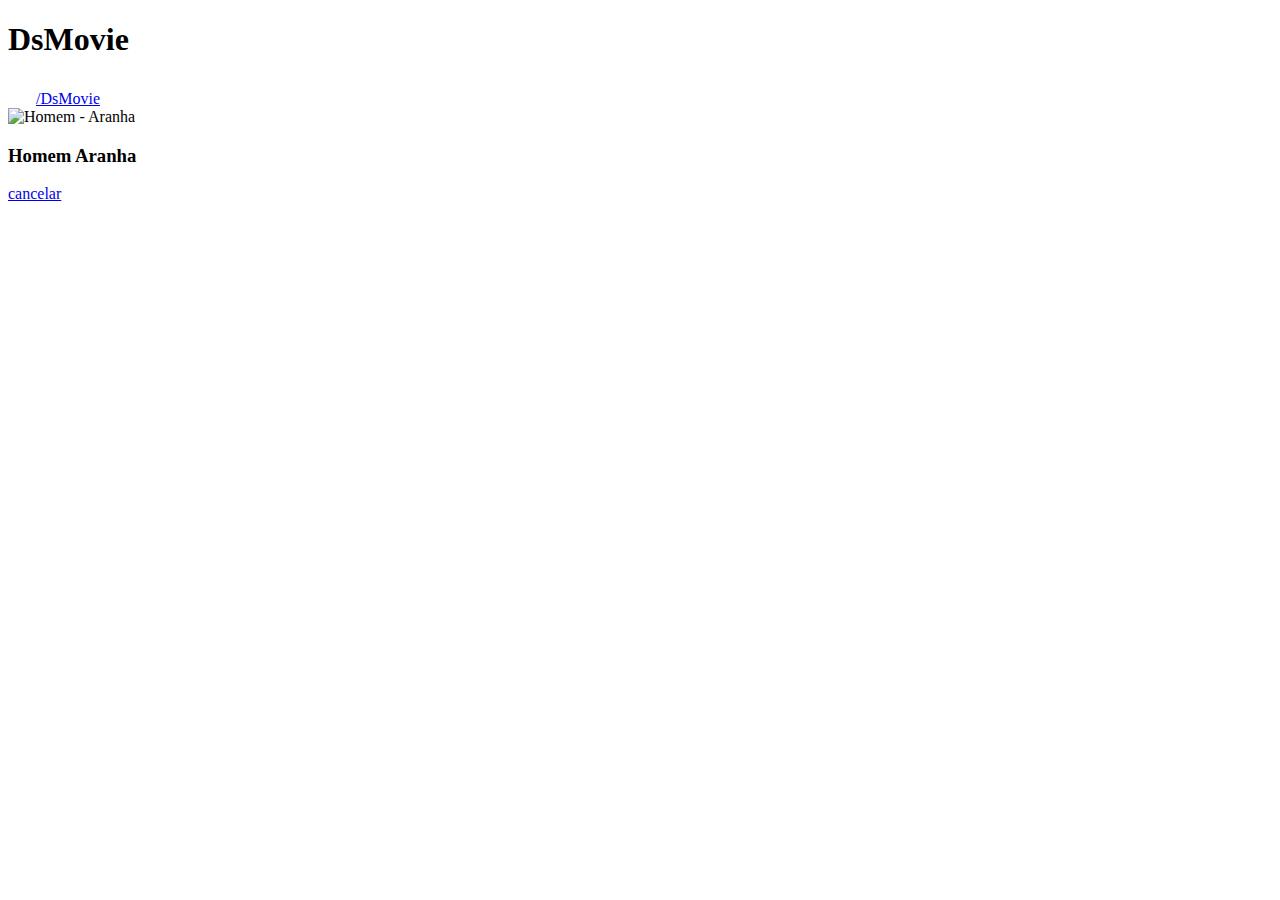
==== form.html @ e8533f9e "Formulário parte 01" ====
<!DOCTYPE html>
<html lang="pt-br">
  <head>
    <meta charset="UTF-8" />
    <meta http-equiv="X-UA-Compatible" content="IE=edge" />
    <meta name="viewport" content="width=device-width, initial-scale=1.0" />
    <title>DsMovie</title>
    <link
      href="https://cdn.jsdelivr.net/npm/bootstrap@5.1.3/dist/css/bootstrap.min.css"
      rel="stylesheet"
      integrity="sha384-1BmE4kWBq78iYhFldvKuhfTAU6auU8tT94WrHftjDbrCEXSU1oBoqyl2QvZ6jIW3"
      crossorigin="anonymous"
    />
    <link rel="stylesheet" href="css/style.css" />
  </head>
  <body>
    <header>
      <nav class="container">
        <h1>DsMovie</h1>
        <div class="dsmovie-contact-container">
          <img src="img/github.svg" alt="Github" />
          <a href="https://github.com/caioassis-dev/dsmovie">/DsMovie</a>
        </div>
      </nav>
    </header>
    
    
    <main>
      <section id="dsmovie-form-section" >
        <div class="container dsmovie-form-container">
          <div>
            <div class="dsmovie-card">
              <img
                src="https://www.themoviedb.org/t/p/w533_and_h300_bestv2/iQFcwSGbZXMkeyKrxbPnwnRo5fl.jpg"
                alt="Homem - Aranha"
              />
              <div class="dsmovie-card-description">
                <h3>Homem Aranha</h3>
                <a class="dsmovie-btn" href="index.html">cancelar</a>
              </div>
            </div>
          </div>
              </div>
        </div>
      </section>
    </main>
  </body>
</html>
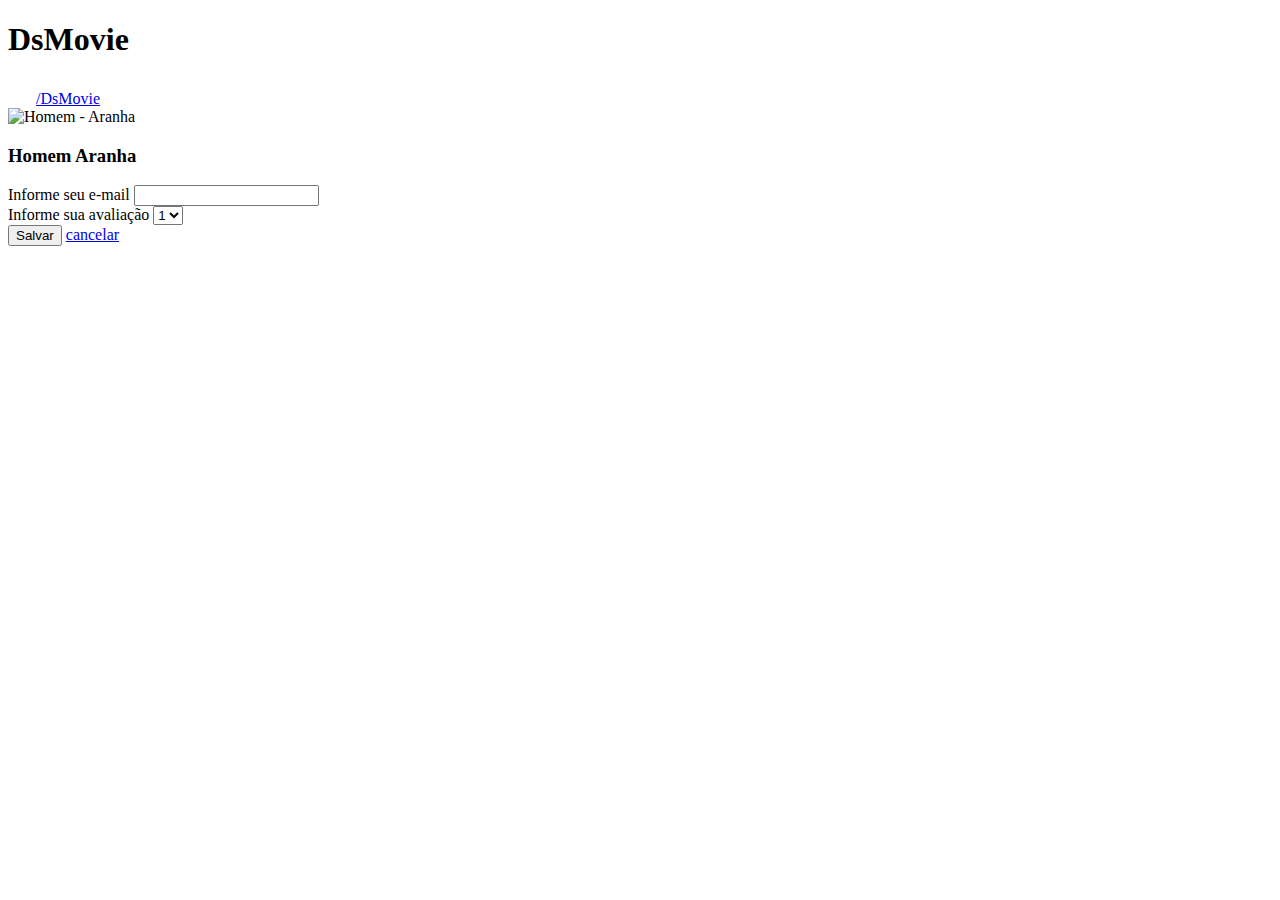
==== commit b5a525cb: "Formulário parte 02" ====
--- a/form.html
+++ b/form.html
@@ -23,10 +23,9 @@
         </div>
       </nav>
     </header>
-    
-    
+
     <main>
-      <section id="dsmovie-form-section" >
+      <section id="dsmovie-form-section">
         <div class="container dsmovie-form-container">
           <div>
             <div class="dsmovie-card">
@@ -34,13 +33,31 @@
                 src="https://www.themoviedb.org/t/p/w533_and_h300_bestv2/iQFcwSGbZXMkeyKrxbPnwnRo5fl.jpg"
                 alt="Homem - Aranha"
               />
-              <div class="dsmovie-card-description">
+              <div class="dsmovie-form-description">
                 <h3>Homem Aranha</h3>
-                <a class="dsmovie-btn" href="index.html">cancelar</a>
+                <form class="dsmovie-form">
+                  <div class="form-group dsmovie-form-group">
+                    <label for="email">Informe seu e-mail</label>
+                    <input class="form-control" type="email" id="email" />
+                  </div>
+                  <div class="form-group dsmovie-form-group">
+                    <label for="score">Informe sua avaliação</label>
+                    <select class="form-control" name="score" id="score">
+                      <option value="1">1</option>
+                      <option value="2">2</option>
+                      <option value="3">3</option>
+                      <option value="4">4</option>
+                      <option value="5">5</option>
+                    </select>
+                  </div>
+                  <div class="dsmovie-form-btn-container">
+                    <button class="dsmovie-btn" type="submit">Salvar</button>
+                    <a class="dsmovie-btn" href="index.html">cancelar</a>
+                  </div>
+                </form>
               </div>
             </div>
           </div>
-              </div>
         </div>
       </section>
     </main>
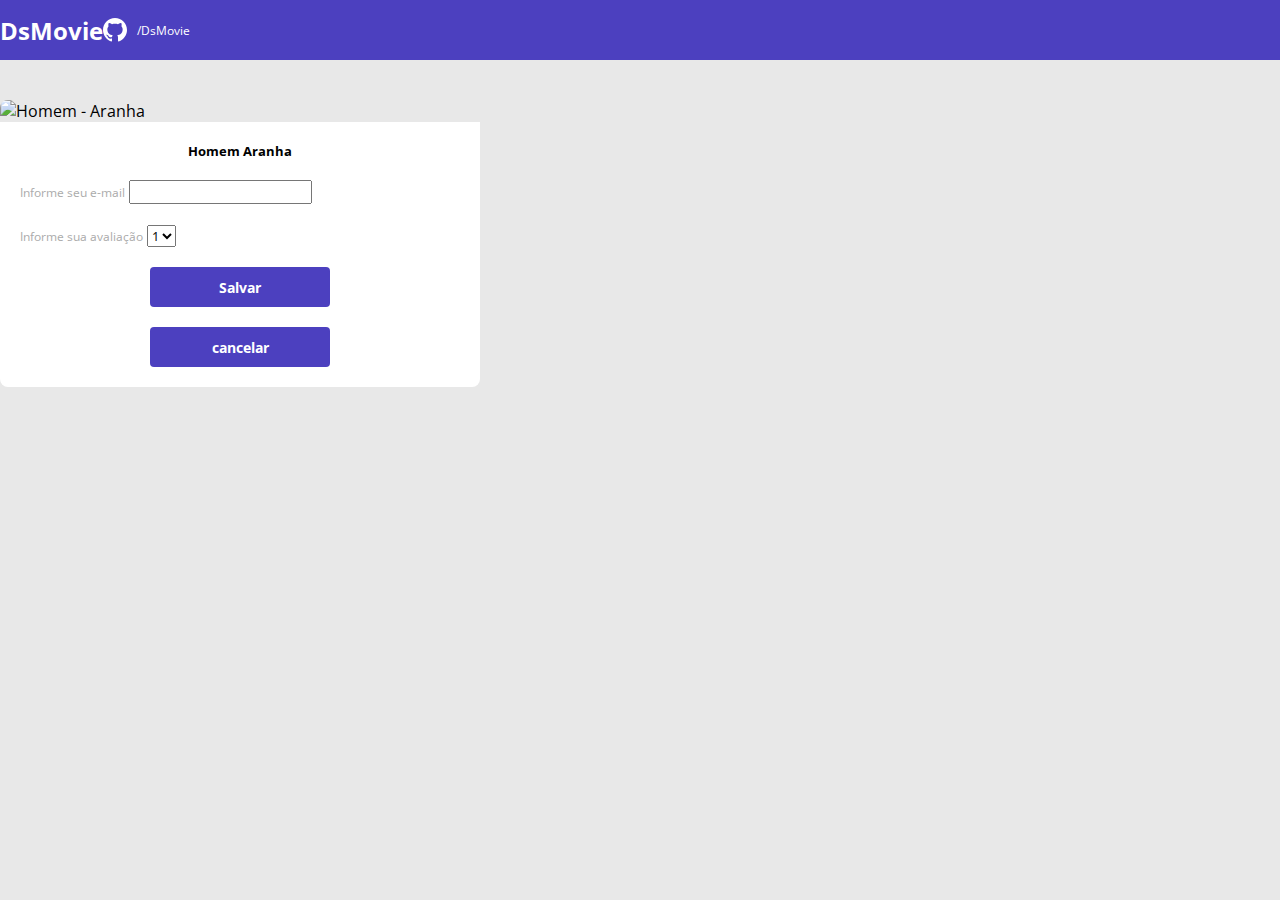
==== commit b93cd621: "Adicionando Link CSS no HTML" ====
--- a/form.html
+++ b/form.html
@@ -1,6 +1,7 @@
 <!DOCTYPE html>
 <html lang="pt-br">
   <head>
+    <link rel="stylesheet" href="CSS/style.css" />
     <meta charset="UTF-8" />
     <meta http-equiv="X-UA-Compatible" content="IE=edge" />
     <meta name="viewport" content="width=device-width, initial-scale=1.0" />
--- a/CSS/style.css
+++ b/CSS/style.css
@@ -0,0 +1,227 @@
+@import url('https://fonts.googleapis.com/css2?family=Open+Sans:wght@300;400;700&display=swap');
+
+:root {
+  --bg-gray: hsl(0, 0%, 91%);
+  --color-primary: hsl(246, 50%, 50%);
+  --white: white;
+  --text-gray: hsl(0, 0%, 29%);
+  --text-light-gray: hsl(0, 0%, 67%);
+  --star-yellow: hsl(39, 100%, 61%);
+}
+
+* {
+  margin: 0;
+  box-sizing: border-box;
+  font-family: 'Open Sans', sans-serif;
+}
+
+h1,
+h2,
+h3,
+h4,
+h5,
+h6 {
+  margin: 0;
+}
+
+html,
+body {
+  background-color: var(--bg-gray);
+}
+
+header {
+  background-color: var(--color-primary);
+  color: var(--white);
+  height: 60px;
+  display: flex;
+  align-items: center;
+}
+nav {
+  display: flex;
+  align-items: center;
+  justify-content: space-between;
+}
+
+nav h1 {
+  font-size: 24px;
+  font-weight: 700;
+}
+
+nav a {
+  font-size: 12px;
+  font-weight: 400;
+}
+
+a,
+a:hover {
+  text-decoration: none;
+  color: unset;
+}
+
+.dsmovie-contact-container {
+  display: flex;
+  align-items: center;
+}
+
+.dsmovie-contact-container img {
+  margin-right: 10px;
+}
+
+#dsmovie-card-list {
+  padding: 0 10px;
+}
+
+.dsmovie-card {
+  width: 100%;
+}
+
+.dsmovie-card img {
+  width: 100%;
+  border-radius: 8px 8px 0 0;
+}
+
+.dsmovie-card-description {
+  background-color: var(--white);
+  border-radius: 0 0 8px 8px;
+  display: flex;
+  flex-direction: column;
+  justify-content: space-between;
+  align-items: center;
+  padding: 10px 20px 20px 20px;
+  min-height: 190px;
+}
+
+.dsmovie-card-description h3 {
+  font-weight: 700;
+  font-size: 14px;
+  text-align: center;
+  margin-bottom: 10px;
+}
+
+.dsmovie-btn,
+.dsmovie-btn:hover {
+  width: 180px;
+  height: 40px;
+  background-color: var(--color-primary);
+  display: flex;
+  align-items: center;
+  justify-content: center;
+  color: var(--white);
+  font-size: 14px;
+  font-weight: 700;
+  border-radius: 4px;
+  border: 0;
+}
+
+.dsmovie-card-description-bottom {
+  display: flex;
+  flex-direction: column;
+  align-items: center;
+}
+
+.dsmovie-card-description-bottom h4 {
+  color: var(--star-yellow);
+  font-weight: 700;
+  font-size: 16px;
+  margin-bottom: 1.2px;
+}
+
+.dsmovie-card-description-bottom p {
+  color: var(--text-light-gray);
+  font-weight: 400;
+  font-size: 12px;
+  margin-bottom: 10px;
+}
+
+.dsmovie-card-description-bottom img {
+  width: 22px;
+}
+
+/* ======= FORMULARIO =========*/
+
+.dsmovie-form-container {
+  padding: 40px 0;
+  max-width: 480px;
+}
+
+.dsmovie-form-description {
+  background-color: var(--white);
+  padding: 20px;
+  display: flex;
+  flex-direction: column;
+  align-items: center;
+  border-radius: 0 0 8px 8px;
+}
+
+.dsmovie-form-description h3 {
+  font-size: 13px;
+  font-weight: 700;
+  margin-bottom: 20px;
+}
+.dsmovie-form {
+  width: 100%;
+}
+.dsmovie-form-group {
+  margin-bottom: 20px;
+}
+
+.dsmovie-form-group label {
+  font-size: 12px;
+  color: var(--text-light-gray);
+}
+
+.dsmovie-form-btn-container {
+  height: 100px;
+  display: flex;
+  flex-direction: column;
+  align-items: center;
+  justify-content: space-between;
+}
+
+.dsmovie-pagination-container {
+  padding: 15px 0;
+  display: flex;
+  justify-content: center;
+}
+
+.dsmovie-pagination-box {
+  width: 180px;
+  display: flex;
+  justify-content: space-between;
+  align-items: center;
+}
+
+.dsmovie-pagination-box p {
+  margin: 0;
+  font-size: 12px;
+  color: var(--color-primary);
+  font-weight: 400;
+}
+
+.dsmovie-pagination-box button {
+  width: 40px;
+  height: 40px;
+  border: 1px solid var(--color-primary);
+  border-radius: 4px;
+  background-color: var(--white);
+  display: flex;
+  justify-content: center;
+  align-items: center;
+}
+
+.dsmovie-pagination-box button img {
+  filter: brightness(0) saturate(100%) invert(21%) sepia(85%) saturate(2817%)
+    hue-rotate(241deg) brightness(80%) contrast(84%);
+}
+
+.dsmovie-pagination-box button:disabled img {
+  filter: unset;
+}
+
+.dsmovie-pagination-box button:disabled {
+  border: 1px solid var(--text-light-gray);
+}
+
+.flip-horizontal {
+  transform: rotate(180deg);
+}
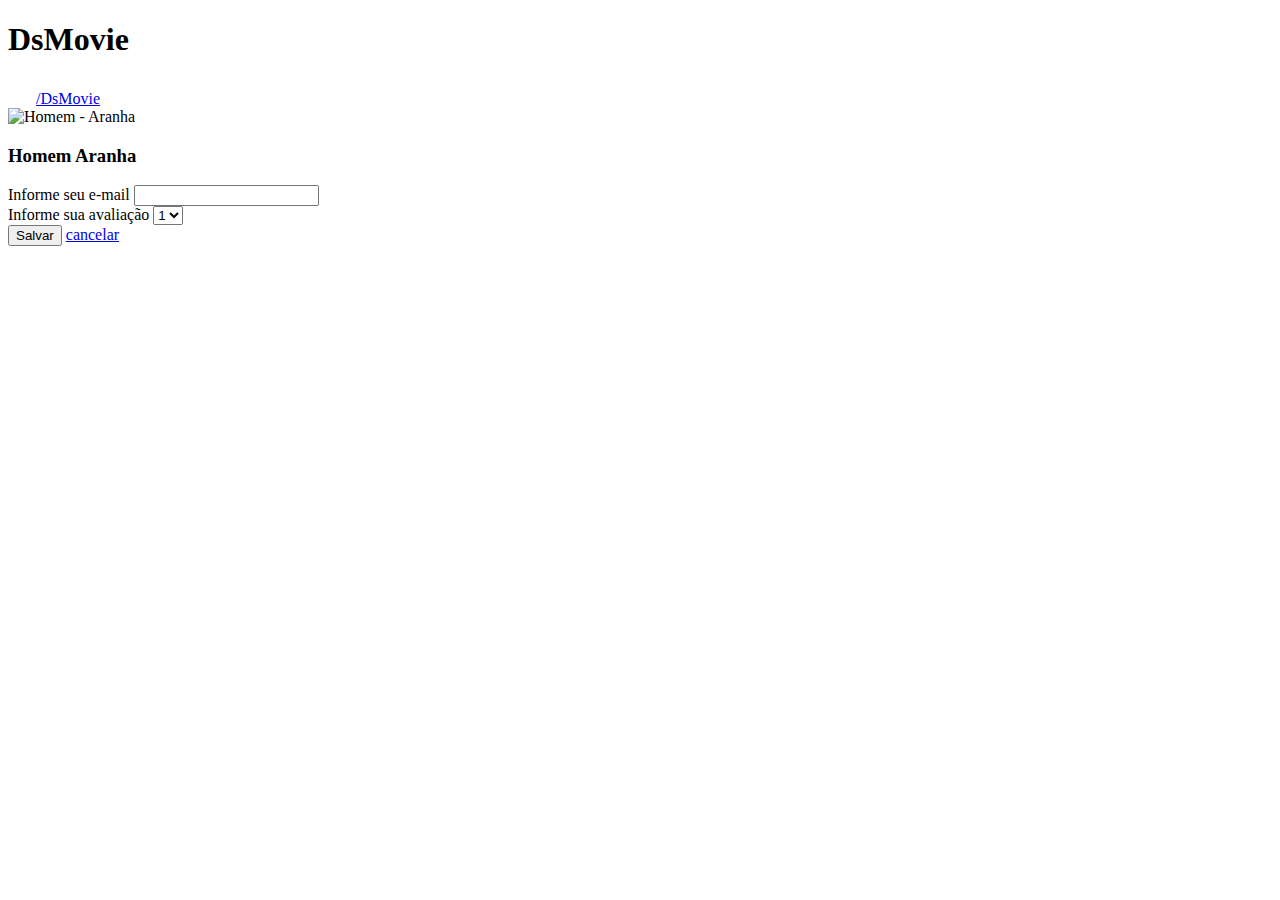
==== commit cbeb9e34: "Removendo Link CSS do form.html" ====
--- a/form.html
+++ b/form.html
@@ -1,7 +1,6 @@
 <!DOCTYPE html>
 <html lang="pt-br">
   <head>
-    <link rel="stylesheet" href="CSS/style.css" />
     <meta charset="UTF-8" />
     <meta http-equiv="X-UA-Compatible" content="IE=edge" />
     <meta name="viewport" content="width=device-width, initial-scale=1.0" />
@@ -12,7 +11,6 @@
       integrity="sha384-1BmE4kWBq78iYhFldvKuhfTAU6auU8tT94WrHftjDbrCEXSU1oBoqyl2QvZ6jIW3"
       crossorigin="anonymous"
     />
-    <link rel="stylesheet" href="css/style.css" />
   </head>
   <body>
     <header>
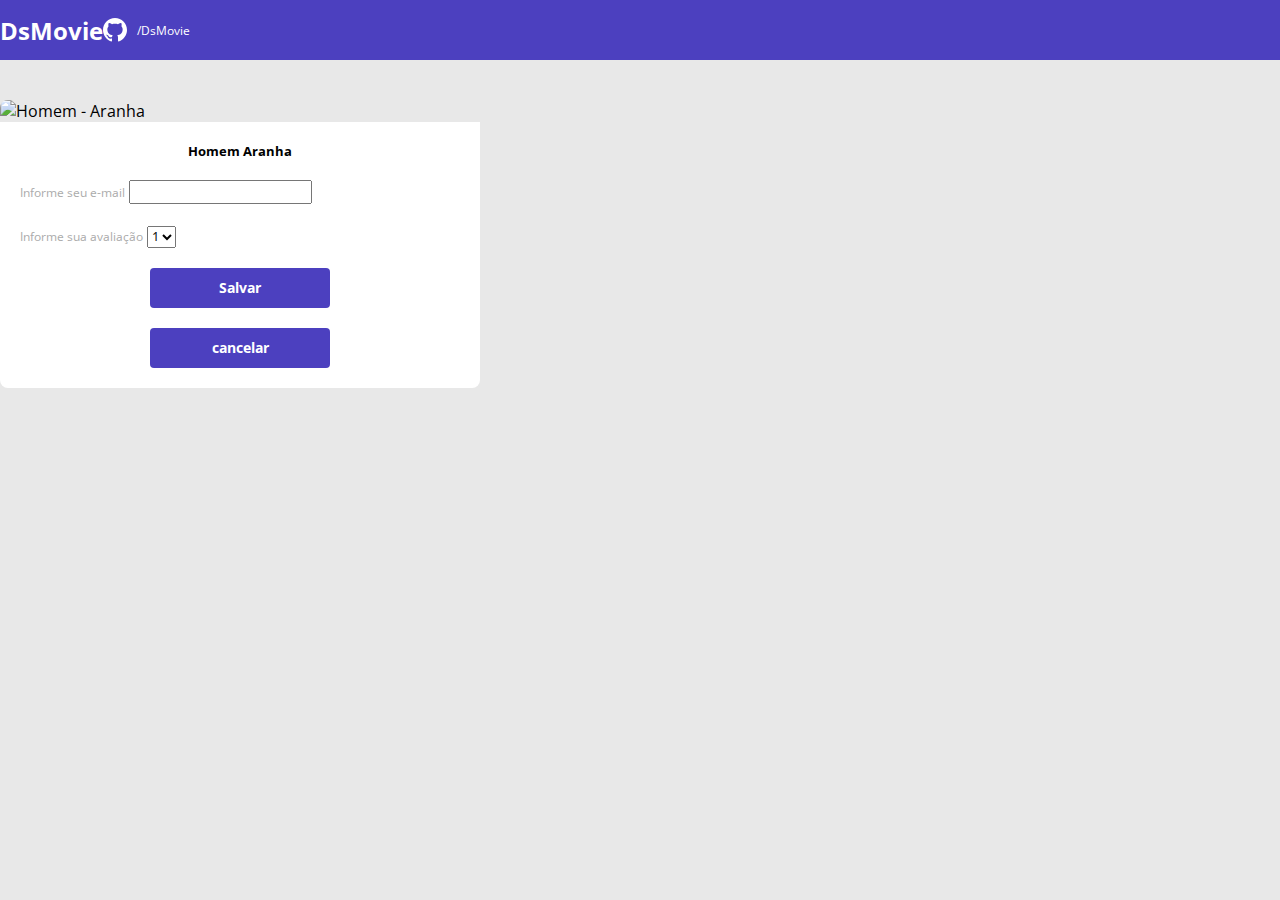
==== commit e66683d4: "Adicionando link css no form.html" ====
--- a/form.html
+++ b/form.html
@@ -1,6 +1,7 @@
 <!DOCTYPE html>
 <html lang="pt-br">
   <head>
+    <link rel="stylesheet" href="CSS/style.css" />
     <meta charset="UTF-8" />
     <meta http-equiv="X-UA-Compatible" content="IE=edge" />
     <meta name="viewport" content="width=device-width, initial-scale=1.0" />
--- a/CSS/style.css
+++ b/CSS/style.css
@@ -0,0 +1,227 @@
+@import url('https://fonts.googleapis.com/css2?family=Open+Sans:wght@300;400;700&display=swap');
+
+:root {
+  --bg-gray: hsl(0, 0%, 91%);
+  --color-primary: hsl(246, 50%, 50%);
+  --white: white;
+  --text-gray: hsl(0, 0%, 29%);
+  --text-light-gray: hsl(0, 0%, 67%);
+  --star-yellow: hsl(39, 100%, 61%);
+}
+
+* {
+  margin: 0;
+  box-sizing: border-box;
+  font-family: 'Open Sans', sans-serif;
+}
+
+h1,
+h2,
+h3,
+h4,
+h5,
+h6 {
+  margin: 0;
+}
+
+html,
+body {
+  background-color: var(--bg-gray);
+}
+
+header {
+  background-color: var(--color-primary);
+  color: var(--white);
+  height: 60px;
+  display: flex;
+  align-items: center;
+}
+nav {
+  display: flex;
+  align-items: center;
+  justify-content: space-between;
+}
+
+nav h1 {
+  font-size: 24px;
+  font-weight: 700;
+}
+
+nav a {
+  font-size: 12px;
+  font-weight: 400;
+}
+
+a,
+a:hover {
+  text-decoration: none;
+  color: unset;
+}
+
+.dsmovie-contact-container {
+  display: flex;
+  align-items: center;
+}
+
+.dsmovie-contact-container img {
+  margin-right: 10px;
+}
+
+#dsmovie-card-list {
+  padding: 0 10px;
+}
+
+.dsmovie-card {
+  width: 100%;
+}
+
+.dsmovie-card img {
+  width: 100%;
+  border-radius: 8px 8px 0 0;
+}
+
+.dsmovie-card-description {
+  background-color: var(--white);
+  border-radius: 0 0 8px 8px;
+  display: flex;
+  flex-direction: column;
+  justify-content: space-between;
+  align-items: center;
+  padding: 10px 20px 20px 20px;
+  min-height: 190px;
+}
+
+.dsmovie-card-description h3 {
+  font-weight: 700;
+  font-size: 14px;
+  text-align: center;
+  margin-bottom: 10px;
+}
+
+.dsmovie-btn,
+.dsmovie-btn:hover {
+  width: 180px;
+  height: 40px;
+  background-color: var(--color-primary);
+  display: flex;
+  align-items: center;
+  justify-content: center;
+  color: var(--white);
+  font-size: 14px;
+  font-weight: 700;
+  border-radius: 4px;
+  border: 0;
+}
+
+.dsmovie-card-description-bottom {
+  display: flex;
+  flex-direction: column;
+  align-items: center;
+}
+
+.dsmovie-card-description-bottom h4 {
+  color: var(--star-yellow);
+  font-weight: 700;
+  font-size: 16px;
+  margin-bottom: 1.2px;
+}
+
+.dsmovie-card-description-bottom p {
+  color: var(--text-light-gray);
+  font-weight: 400;
+  font-size: 12px;
+  margin-bottom: 10px;
+}
+
+.dsmovie-card-description-bottom img {
+  width: 22px;
+}
+
+/* ======= FORMULARIO =========*/
+
+.dsmovie-form-container {
+  padding: 40px 0;
+  max-width: 480px;
+}
+
+.dsmovie-form-description {
+  background-color: var(--white);
+  padding: 20px;
+  display: flex;
+  flex-direction: column;
+  align-items: center;
+  border-radius: 0 0 8px 8px;
+}
+
+.dsmovie-form-description h3 {
+  font-size: 13px;
+  font-weight: 700;
+  margin-bottom: 20px;
+}
+.dsmovie-form {
+  width: 100%;
+}
+.dsmovie-form-group {
+  margin-bottom: 20px;
+}
+
+.dsmovie-form-group label {
+  font-size: 12px;
+  color: var(--text-light-gray);
+}
+
+.dsmovie-form-btn-container {
+  height: 100px;
+  display: flex;
+  flex-direction: column;
+  align-items: center;
+  justify-content: space-between;
+}
+
+.dsmovie-pagination-container {
+  padding: 15px 0;
+  display: flex;
+  justify-content: center;
+}
+
+.dsmovie-pagination-box {
+  width: 180px;
+  display: flex;
+  justify-content: space-between;
+  align-items: center;
+}
+
+.dsmovie-pagination-box p {
+  margin: 0;
+  font-size: 12px;
+  color: var(--color-primary);
+  font-weight: 400;
+}
+
+.dsmovie-pagination-box button {
+  width: 40px;
+  height: 40px;
+  border: 1px solid var(--color-primary);
+  border-radius: 4px;
+  background-color: var(--white);
+  display: flex;
+  justify-content: center;
+  align-items: center;
+}
+
+.dsmovie-pagination-box button img {
+  filter: brightness(0) saturate(100%) invert(21%) sepia(85%) saturate(2817%)
+    hue-rotate(241deg) brightness(80%) contrast(84%);
+}
+
+.dsmovie-pagination-box button:disabled img {
+  filter: unset;
+}
+
+.dsmovie-pagination-box button:disabled {
+  border: 1px solid var(--text-light-gray);
+}
+
+.flip-horizontal {
+  transform: rotate(180deg);
+}
